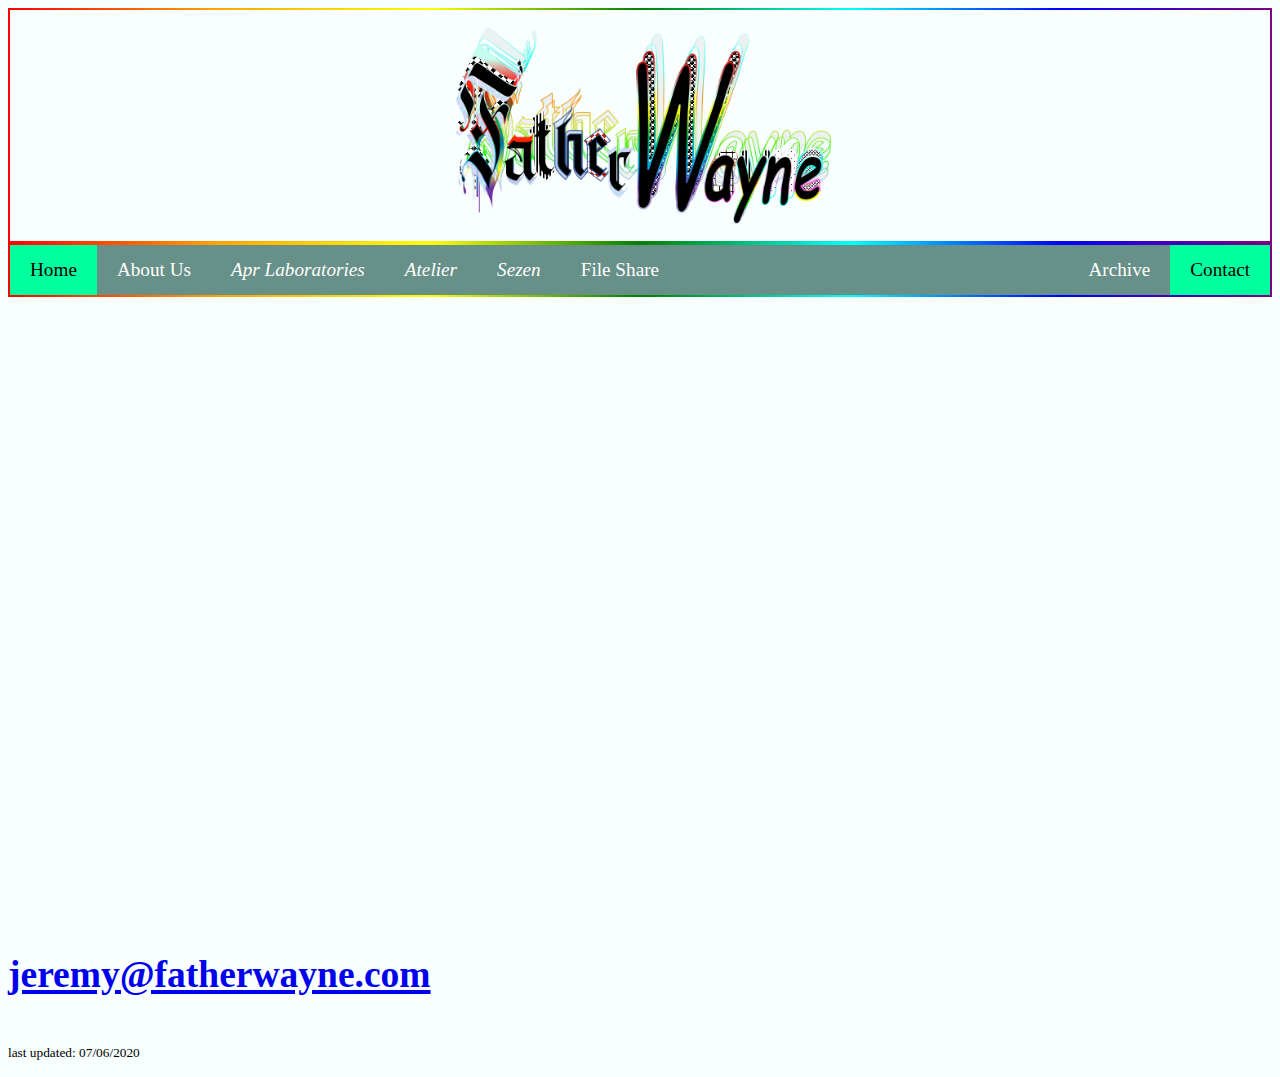
==== index.html @ 48207047 "navbar" ====
<!DOCTYPE html>
<html lang="en">

  <head>
    <title>FatherWayne</title>
    <meta charset="UTF-8">
    <meta name="viewport" content="width=device-width, initial-scale=1.0">


    <link rel="stylesheet" type="text/css" href="form.css">
    <link rel="icon" href="icon.jpg">

    <link href="https://fonts.googleapis.com/css?family=B612+Mono&display=swap" rel="stylesheet">
    <link href="https://fonts.googleapis.com/css?family=Aguafina+Script&display=swap" rel="stylesheet">
    <link href="https://fonts.googleapis.com/css?family=Averia+Serif+Libre&display=swap" rel="stylesheet">

</head>



<body bgcolor="F9FFFF">
  <div class="header">
        <a href="index.html">
        <img src="logo2.jpg" alt="Logo" class="center" width="32%">
        </a>
  </div>


  <div class="navbar">

    <a href="index.html" class="active">Home</a>
    <a href="aboutus.html">About Us</a>
    <a href="#"><i>Apr Laboratories</i></a>
    <a href="#"><i>Atelier</i></a>
    <a href="#"><i>Sezen</i></a>
    <a href="#">File Share</a>

    <a href="#" class="right active">Contact</a>
    <a href="#" class="right">Archive</a>

  </div>


<iframe src="https://docs.google.com/presentation/d/e/2PACX-1vQSEgtj6N6FjuqBHegQK0i5ZK-Z4IENhSRswTHyMUDXqu6IsOIDqz012cFeL2itJdAF9xmeoLgmIYB_/embed?start=false&loop=false&delayms=60000" frameborder="0" width="100%" height="600px" allowfullscreen="true" mozallowfullscreen="true" webkitallowfullscreen="true"></iframe>

<h3>
  <a class="monday"href="mailto:jeremy@fatherwayne.com?Subject=Hello%20again" target="_top"><small>jeremy@fatherwayne.com</small></a>
</h3>

<div>
      <a class="whitesmoke"><small>last updated: 07/06/2020</small></a> <br>
    </h1>
    </p>
</div>


</body>
</html>
---- form.css ----
.header{
  padding: 5px;
  text-align: center;
  background: #F9FFFF;
  color: red;
  border: 10px solid;
  border-image-slice: 1;
  border-width: 2px;
  border-image-source: linear-gradient(to right, red, orange, yellow, green, aqua, blue, purple);

}

h2 {
   width: 100%;
   text-align: center;
   border-bottom: 30px solid #000;
   line-height: 0.1em;
   margin: 10px 0 20px;
   font-size: 30px;
}

h2 span {
    background:#d5ff00;
    padding:0 200px;
}

h3{
  font-size: 45px;
}

.module-border-wrap {
  max-width: 100%;
  padding: 1rem;
  position: relative;
  background: linear-gradient(to right, red, orange, yellow, green, aqua, blue, purple);
  padding: 1px;
}

.navbar {
  overflow: hidden;
  background-color: #669088;
  position: sticky;
  position: -webkit-sticky;
  top: 0;
  font-size: 1.5vw;
  border: 10px solid;
  border-image-slice: 1;
  border-width: 2.5px;
  border-image-source: linear-gradient(to right, red, orange, yellow, green, aqua, blue, purple);
}

/* Style the navigation bar links */
.navbar a {
  float: left;
  display: block;
  color: white;
  text-align: center;
  padding: 14px 20px;
  text-decoration: none;
}


/* Right-aligned link */
.navbar a.right {
  float: right;
}

/* Change color on hover */
.navbar a:hover {
  background-color: #d5ff00;
  color: black;
}





/* Active/current link */
.navbar a.active {
  background-color:  #00ff9e;
  color: black;
}
.navbar a.about {
  background-color: #666;
  color: blue;

}


body{

background-repeat; no-repeat;
}
@media screen and (max-width: 700px) {
.row {
  flex-direction: column;
}
}

@media screen and (max-width: 400px) {
.navbar a {
  float: none;
  width: 100%;
}
}
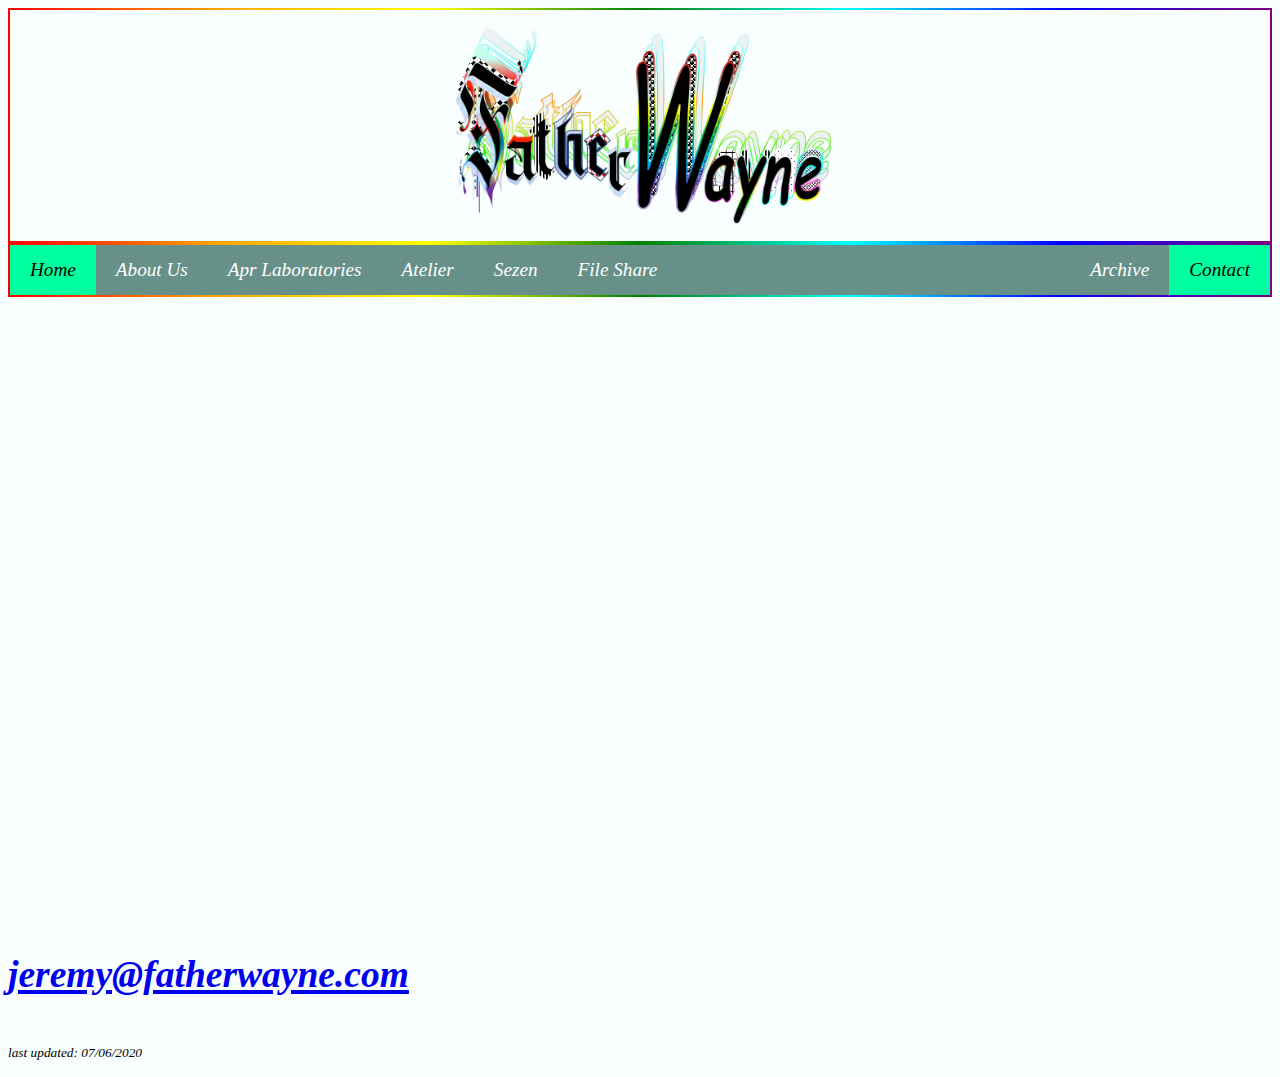
==== commit 7f8ab5e8: "italics" ====
--- a/index.html
+++ b/index.html
@@ -28,15 +28,15 @@
 
   <div class="navbar">
 
-    <a href="index.html" class="active">Home</a>
-    <a href="aboutus.html">About Us</a>
+    <a href="index.html" class="active"><i>Home</i></a>
+    <a href="aboutus.html"><i>About Us</i></a>
     <a href="#"><i>Apr Laboratories</i></a>
     <a href="#"><i>Atelier</i></a>
     <a href="#"><i>Sezen</i></a>
-    <a href="#">File Share</a>
+    <a href="#"><i>File Share</a>
 
-    <a href="#" class="right active">Contact</a>
-    <a href="#" class="right">Archive</a>
+    <a href="#" class="right active"><i>Contact</i></a>
+    <a href="#" class="right"><i>Archive</i></a>
 
   </div>
 
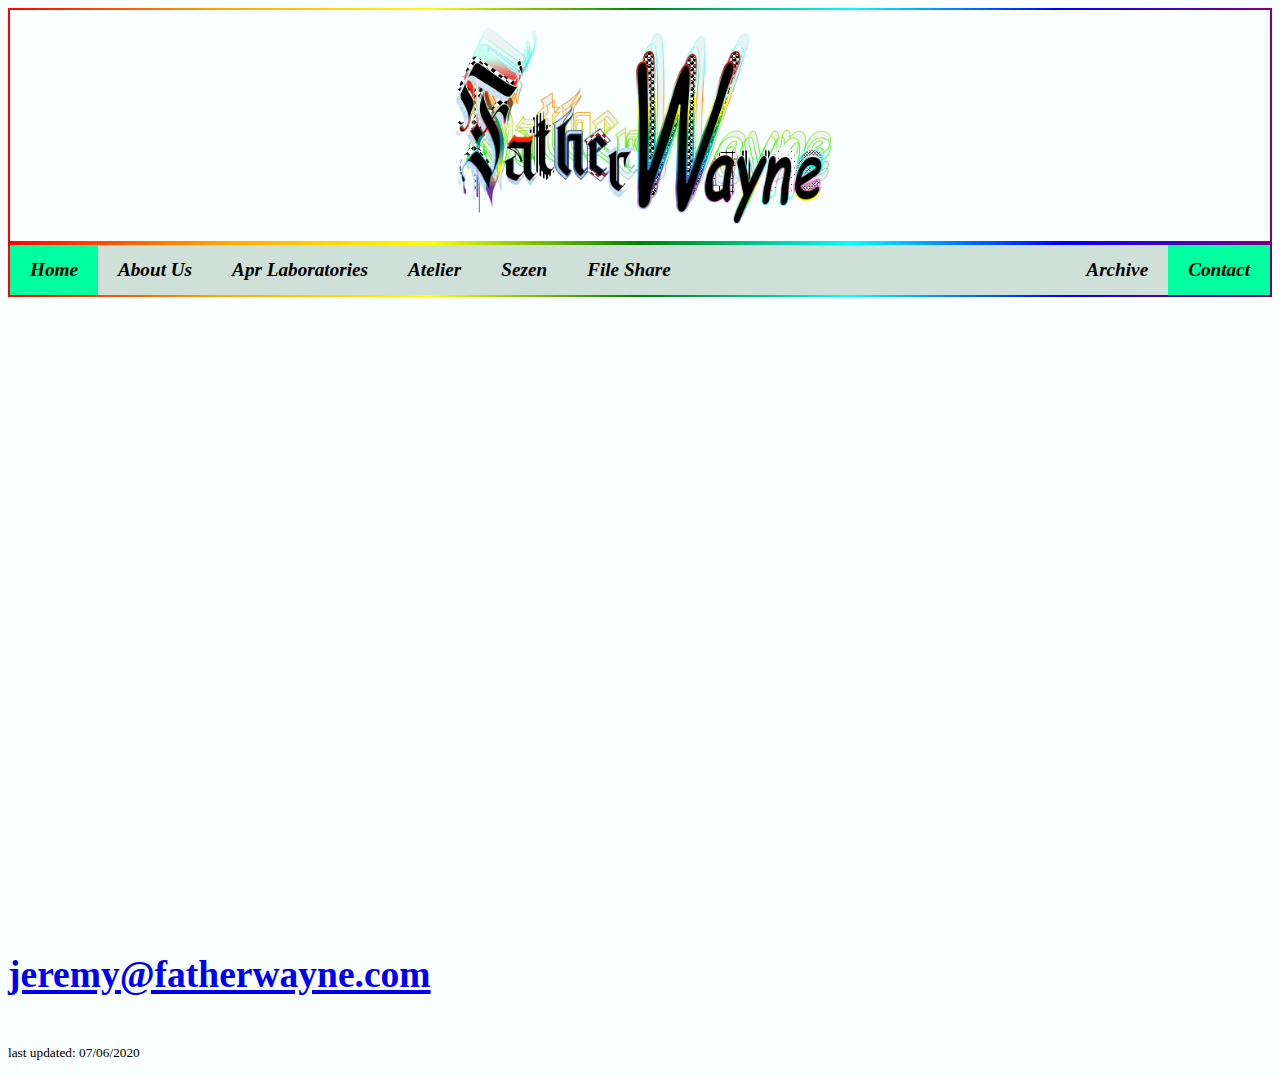
==== commit 03f95801: "Update index.html" ====
--- a/index.html
+++ b/index.html
@@ -28,15 +28,15 @@
 
   <div class="navbar">
 
-    <a href="index.html" class="active"><i>Home</i></a>
-    <a href="aboutus.html"><i>About Us</i></a>
-    <a href="#"><i>Apr Laboratories</i></a>
-    <a href="#"><i>Atelier</i></a>
-    <a href="#"><i>Sezen</i></a>
-    <a href="#"><i>File Share</a>
+    <a href="index.html" class="active"><b><i>Home</i></b></a>
+    <a href="aboutus.html"><b><i>About Us</i></b></a>
+    <a href="#"><b><i>Apr Laboratories</i></b></a>
+    <a href="#"><b><i>Atelier</i></b></a>
+    <a href="#"><b><i>Sezen</i></b></a>
+    <a href="#"><b><i>File Share</i></b></a>
 
-    <a href="#" class="right active"><i>Contact</i></a>
-    <a href="#" class="right"><i>Archive</i></a>
+    <a href="#" class="right active"><b><i>Contact</i></b></a>
+    <a href="#" class="right"><b><i>Archive</i></b></a>
 
   </div>
 
--- a/form.css
+++ b/form.css
@@ -38,7 +38,7 @@
 
 .navbar {
   overflow: hidden;
-  background-color: #669088;
+  background-color: #CEE0D8;
   position: sticky;
   position: -webkit-sticky;
   top: 0;
@@ -53,7 +53,7 @@
 .navbar a {
   float: left;
   display: block;
-  color: white;
+  color: black;
   text-align: center;
   padding: 14px 20px;
   text-decoration: none;
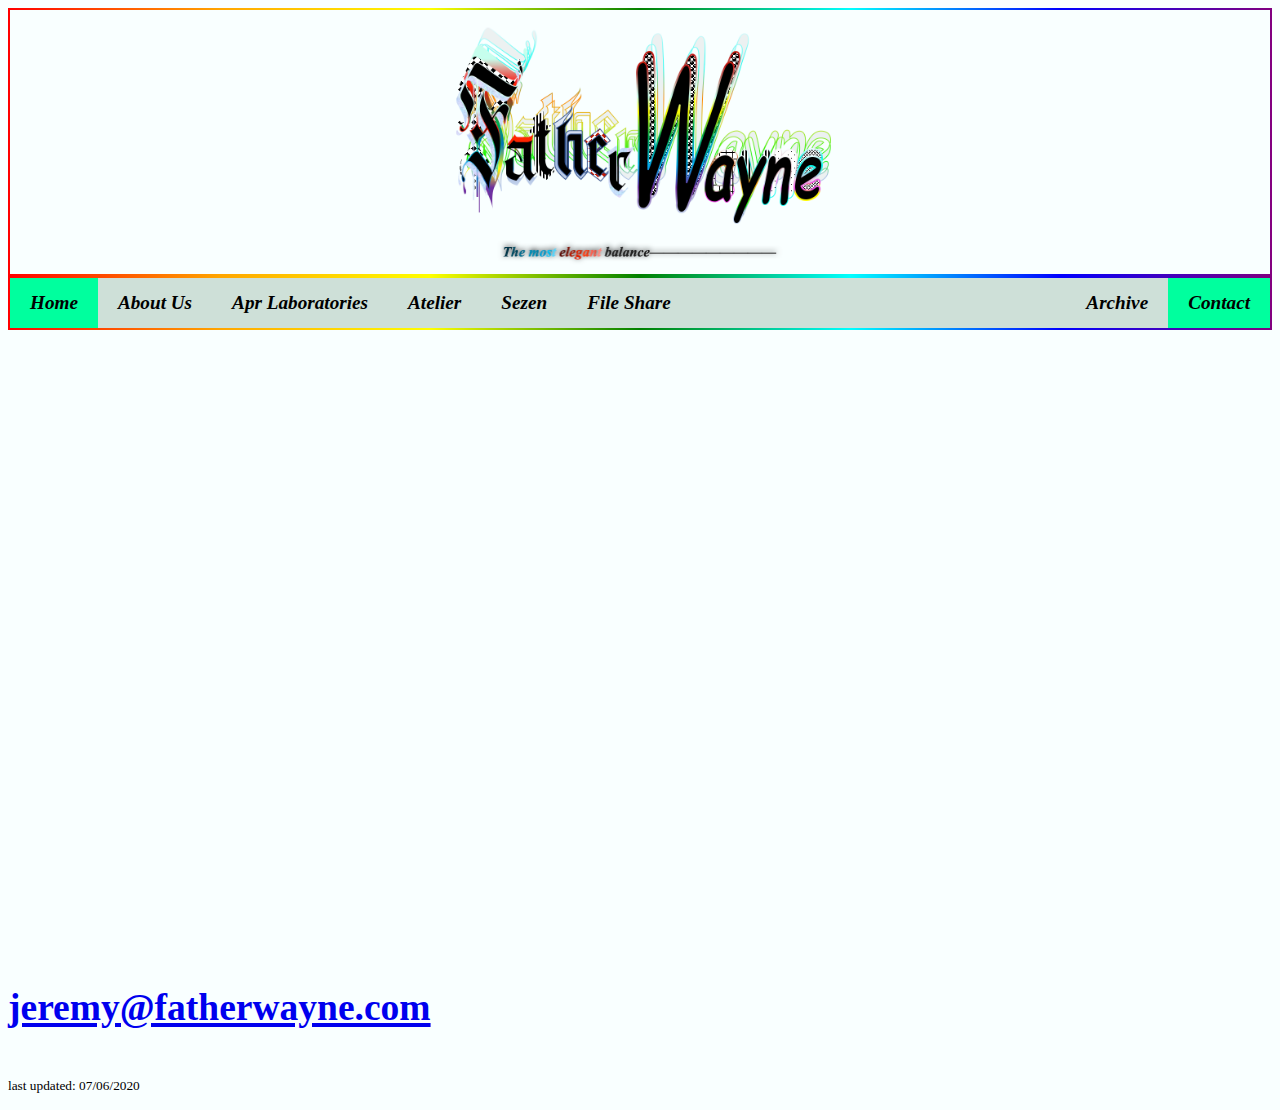
==== commit 8605bb9f: "motto" ====
--- a/index.html
+++ b/index.html
@@ -23,6 +23,8 @@
         <a href="index.html">
         <img src="logo2.jpg" alt="Logo" class="center" width="32%">
         </a>
+
+        <img src="motto.jpg" alt="Motto" class="center" width="100%">
   </div>
 
 
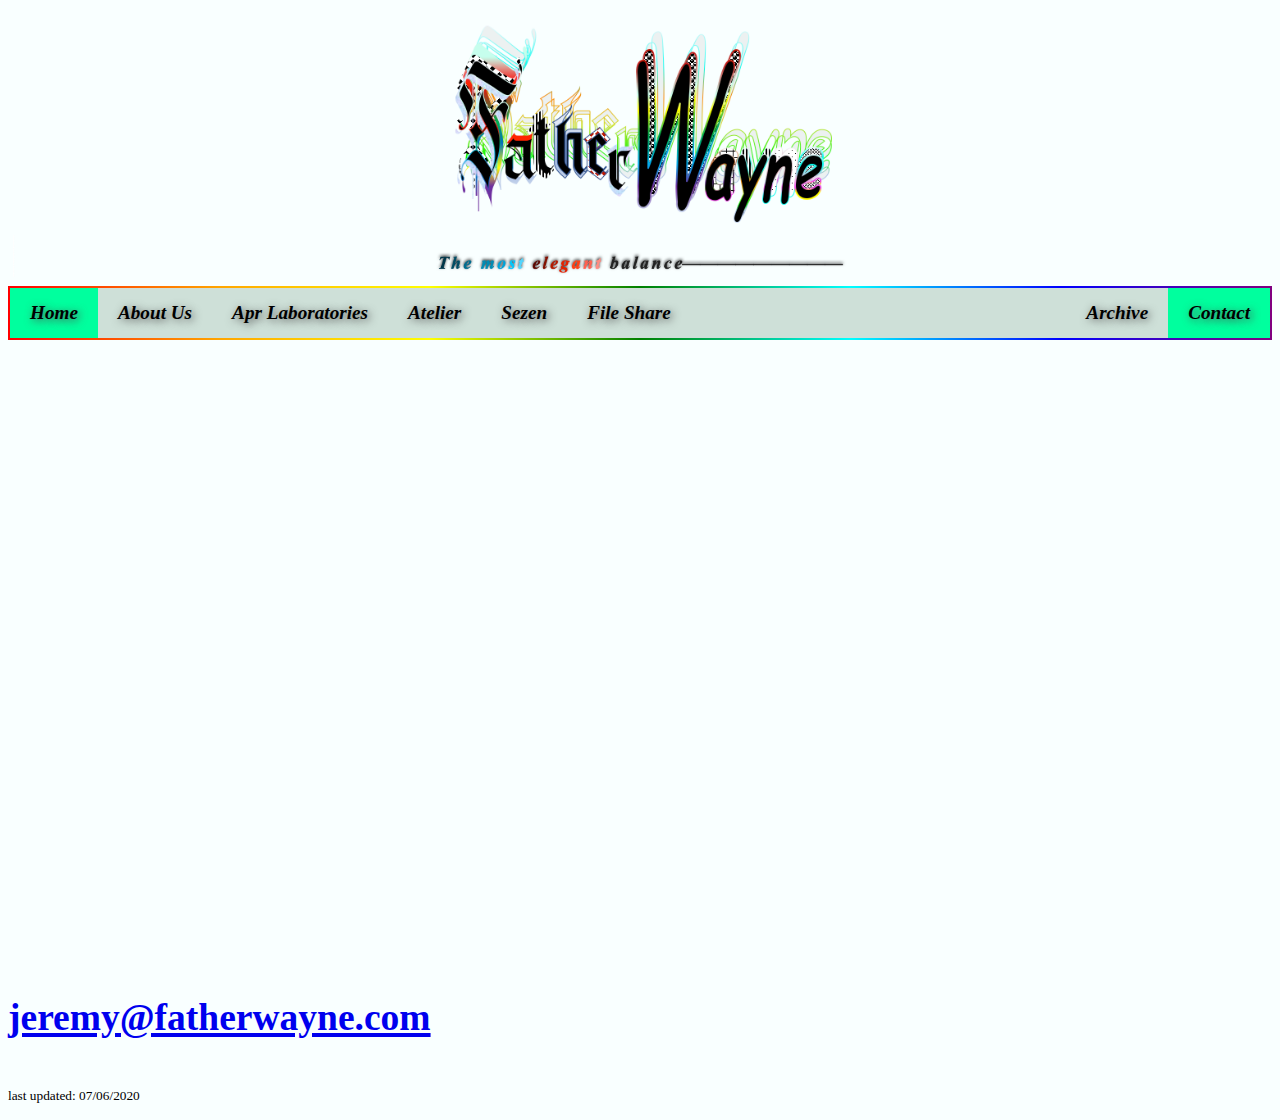
==== commit fdf85f07: "images folder" ====
--- a/index.html
+++ b/index.html
@@ -8,11 +8,9 @@
 
 
     <link rel="stylesheet" type="text/css" href="form.css">
-    <link rel="icon" href="icon.jpg">
+    <link rel="icon" href="images/icon.jpg">
 
-    <link href="https://fonts.googleapis.com/css?family=B612+Mono&display=swap" rel="stylesheet">
-    <link href="https://fonts.googleapis.com/css?family=Aguafina+Script&display=swap" rel="stylesheet">
-    <link href="https://fonts.googleapis.com/css?family=Averia+Serif+Libre&display=swap" rel="stylesheet">
+
 
 </head>
 
@@ -21,10 +19,10 @@
 <body bgcolor="F9FFFF">
   <div class="header">
         <a href="index.html">
-        <img src="logo2.jpg" alt="Logo" class="center" width="32%">
+        <img src="images/logo2.jpg" alt="Logo" class="center" width="32%">
         </a>
 
-        <img src="motto.jpg" alt="Motto" class="center" width="100%">
+        <img src="images/motto.jpg" alt="Motto" class="center" width="100%">
   </div>
 
 
--- a/form.css
+++ b/form.css
@@ -2,11 +2,7 @@
   padding: 5px;
   text-align: center;
   background: #F9FFFF;
-  color: red;
-  border: 10px solid;
-  border-image-slice: 1;
-  border-width: 2px;
-  border-image-source: linear-gradient(to right, red, orange, yellow, green, aqua, blue, purple);
+
 
 }
 
@@ -47,6 +43,7 @@
   border-image-slice: 1;
   border-width: 2.5px;
   border-image-source: linear-gradient(to right, red, orange, yellow, green, aqua, blue, purple);
+  text-shadow: 2px 2px 8px #505050;
 }
 
 /* Style the navigation bar links */
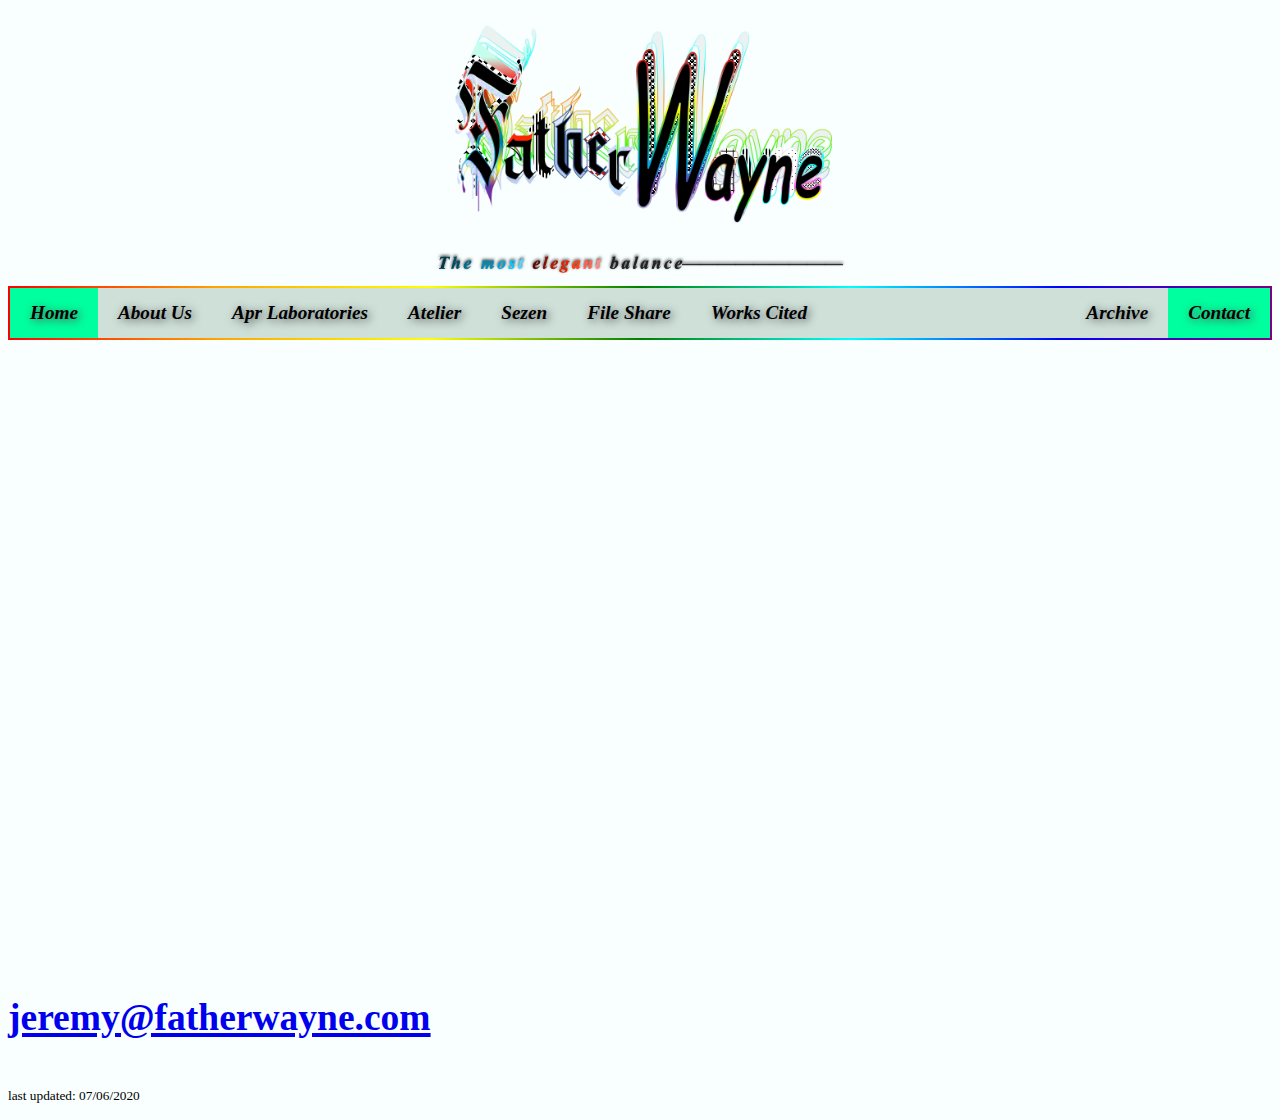
==== commit c678b2ff: "added Works Cited" ====
--- a/index.html
+++ b/index.html
@@ -6,53 +6,73 @@
     <meta charset="UTF-8">
     <meta name="viewport" content="width=device-width, initial-scale=1.0">
 
+    <link rel="stylesheet" type="text/css" href="form.css">
 
-    <link rel="stylesheet" type="text/css" href="form.css">
-    <link rel="icon" href="images/icon.jpg">
+    <link rel="icon" href="images/icon2.jpg">
 
-
-
-</head>
+  </head>
 
 
 
 <body bgcolor="F9FFFF">
+
   <div class="header">
-        <a href="index.html">
+
+      <a href="index.html">
+
         <img src="images/logo2.jpg" alt="Logo" class="center" width="32%">
-        </a>
+
+      </a>
 
         <img src="images/motto.jpg" alt="Motto" class="center" width="100%">
+
   </div>
 
 
   <div class="navbar">
 
     <a href="index.html" class="active"><b><i>Home</i></b></a>
+
     <a href="aboutus.html"><b><i>About Us</i></b></a>
+
     <a href="#"><b><i>Apr Laboratories</i></b></a>
+
     <a href="#"><b><i>Atelier</i></b></a>
+
     <a href="#"><b><i>Sezen</i></b></a>
+
     <a href="#"><b><i>File Share</i></b></a>
 
+    <a href="#"><b><i>Works Cited</i></b></a>
+
     <a href="#" class="right active"><b><i>Contact</i></b></a>
+
     <a href="#" class="right"><b><i>Archive</i></b></a>
 
   </div>
 
+  <iframe src="https://docs.google.com/presentation/d/e/2PACX-1vQSEgtj6N6FjuqBHegQK0i5ZK-Z4IENhSRswTHyMUDXqu6IsOIDqz012cFeL2itJdAF9xmeoLgmIYB_/embed?start=false&loop=false&delayms=60000" frameborder="0" width="100%" height="600px" allowfullscreen="true" mozallowfullscreen="true" webkitallowfullscreen="true"></iframe>
 
-<iframe src="https://docs.google.com/presentation/d/e/2PACX-1vQSEgtj6N6FjuqBHegQK0i5ZK-Z4IENhSRswTHyMUDXqu6IsOIDqz012cFeL2itJdAF9xmeoLgmIYB_/embed?start=false&loop=false&delayms=60000" frameborder="0" width="100%" height="600px" allowfullscreen="true" mozallowfullscreen="true" webkitallowfullscreen="true"></iframe>
+  <h3>
 
-<h3>
-  <a class="monday"href="mailto:jeremy@fatherwayne.com?Subject=Hello%20again" target="_top"><small>jeremy@fatherwayne.com</small></a>
-</h3>
+    <a class="monday"href="mailto:jeremy@fatherwayne.com?Subject=Hello%20again" target="_top"><small>jeremy@fatherwayne.com</small></a>
 
-<div>
-      <a class="whitesmoke"><small>last updated: 07/06/2020</small></a> <br>
-    </h1>
+  </h3>
+
+  <div>
+
+    <a class="whitesmoke"><small>last updated: 07/06/2020</small></a> <br>
+
     </p>
-</div>
+  </div>
 
 
 </body>
+
+
+
+
+
+
+
 </html>
